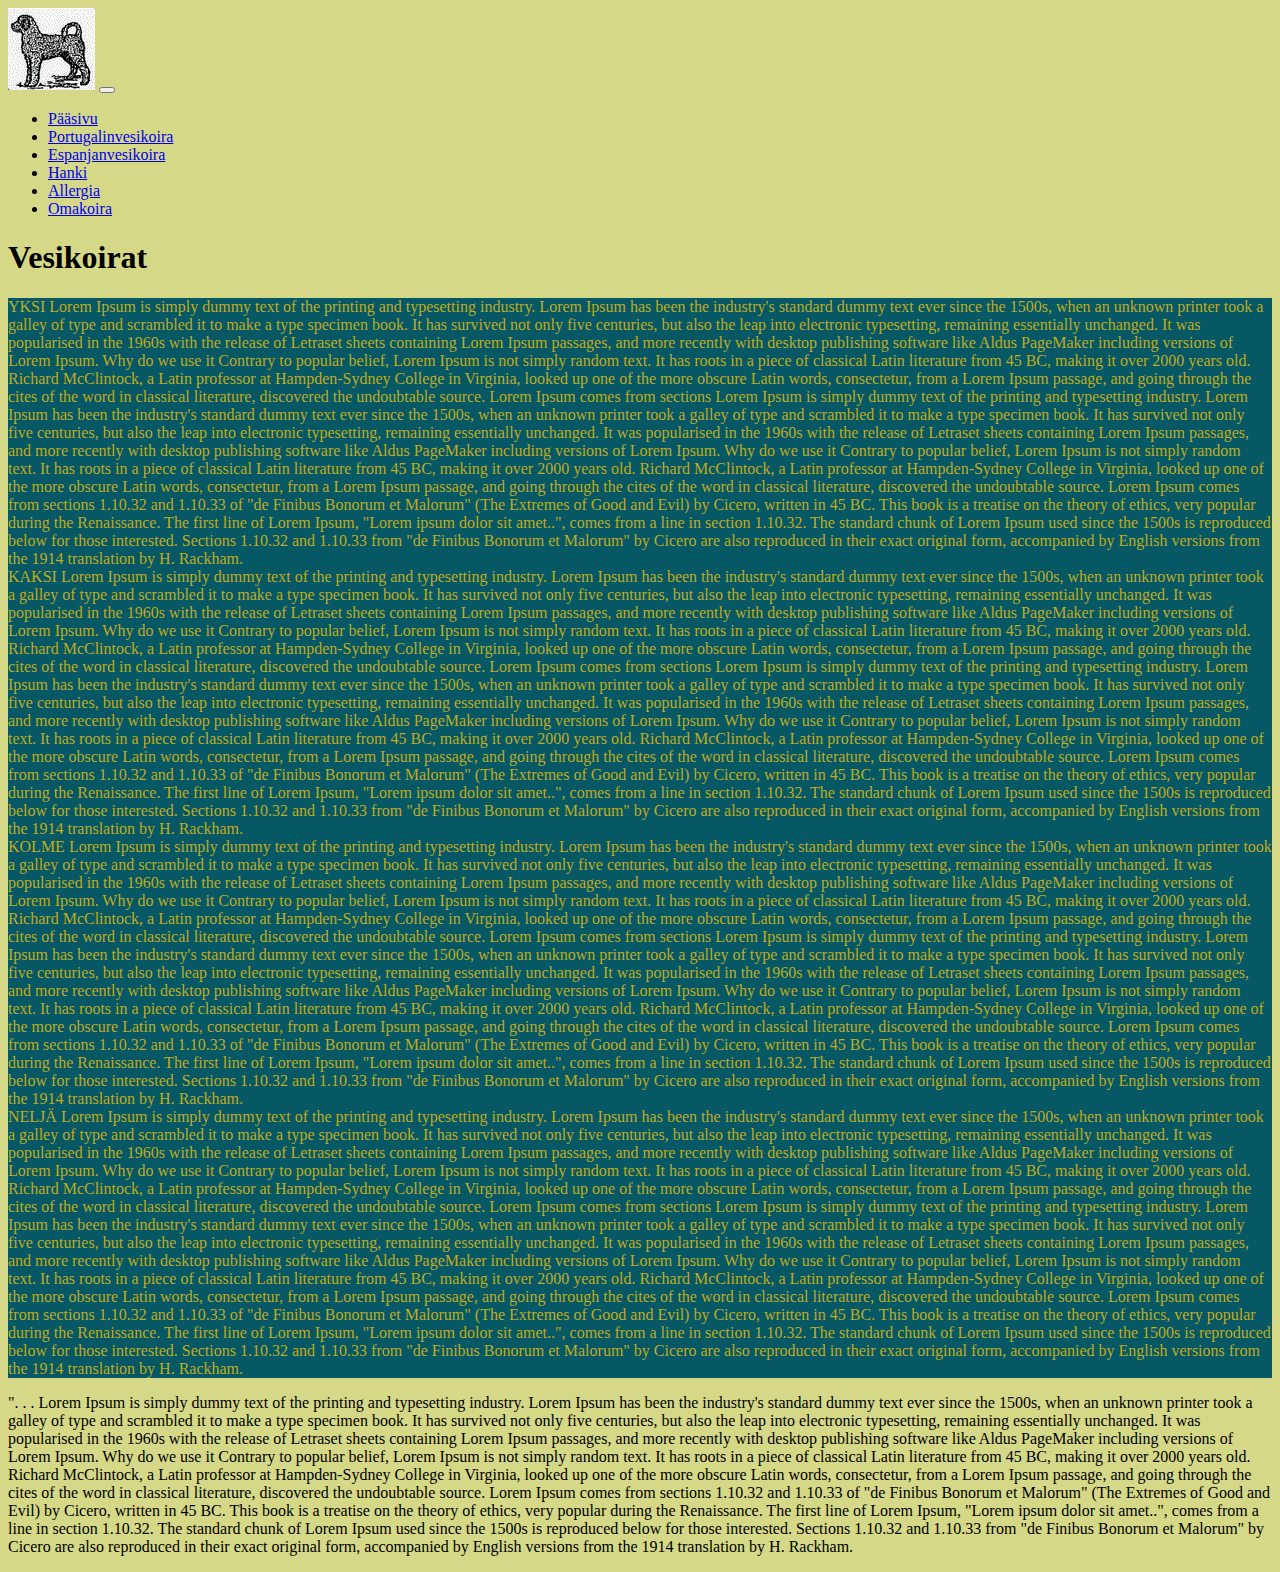
==== index.html @ 5a3a78de "Add files via upload" ====
<!doctype html>
<html lang="en">
  <head>
    <!-- Required meta tags -->
    <meta charset="utf-8">
    <meta name="viewport" content="width=device-width, initial-scale=1">

    <!-- Bootstrap CSS -->
    <link href="https://cdn.jsdelivr.net/npm/bootstrap@5.0.1/dist/css/bootstrap.min.css" rel="stylesheet" integrity="sha384-+0n0xVW2eSR5OomGNYDnhzAbDsOXxcvSN1TPprVMTNDbiYZCxYbOOl7+AMvyTG2x" crossorigin="anonymous">
	<link rel="stylesheet" type="text/css" href="oma.css">
    
	<link rel="preconnect" href="https://fonts.gstatic.com">
	<link href="https://fonts.googleapis.com/css2?family=PT+Serif&family=Poppins&display=swap" rel="stylesheet"> 

    <title>Vesikoirat</title>
  </head>
  <body>

    


    <!-- Ylavalikko - Navigation -->

    <nav class="navbar navbar-expand-md navbar-light bg-light sticky-top">
    <div class="container-fluid">
        <a class="navbar-brand" href="https://fi.wikipedia.org/wiki/Portugalinvesikoira"> <img src="img/wdog_logo.gif"></a>
        <button class="navbar-toggler" type="button" data-toggle="collapse" 
            data-target="#navbarResponsive">
                <span class="navbar-toggler-icon"></span>
        </button>
    
        <div class="collapse navbar-collapse" id="navbarResponsive">
            <ul class="navbar-nav ml-auto">
                <li class="nav-item active">
                    <a class="nav-link" href="index.html">Pääsivu</a>               
                </li>

                <li class="nav-item">
                    <a class="nav-link" href="portugalinvesikoira.html">Portugalinvesikoira</a>               
                </li>

                <li class="nav-item">
                    <a class="nav-link" href="espanjanvesikoira.html">Espanjanvesikoira</a>               
                </li>

                <li class="nav-item">
                    <a class="nav-link" href="hanki.html">Hanki</a>               
                </li>

                <li class="nav-item">
                    <a class="nav-link" href="allergia.html">Allergia</a>               
                </li>
				
				<li class="nav-item">
                    <a class="nav-link" href="omakoira.html">Omakoira</a>               
                </li>


            </ul>

        </div>
    
     </div>        
    </nav>


    
 <!-- YLLÄ OLEVA KESKEN - ODOTTAA VARSINAISTA VALIKKOKOHTIA -->


    <div class="container">
        <h1>Vesikoirat</h1>
                <div class="row">
            <div class="col-md-6 col-lg-3">
                YKSI Lorem Ipsum is simply dummy text of the printing and typesetting industry. Lorem Ipsum has been the industry's standard dummy text ever since the 1500s, when an unknown printer took a galley of type and scrambled it to make a type specimen book. It has survived not only five centuries, but also the leap into electronic typesetting, remaining essentially unchanged. It was popularised in the 1960s with the release of Letraset sheets containing Lorem Ipsum passages, and more recently with desktop publishing software like Aldus PageMaker including versions of Lorem Ipsum. Why do we use it Contrary to popular belief, Lorem Ipsum is not simply random text. It has roots in a piece of classical Latin literature from 45 BC, making it over 2000 years old. Richard McClintock, a Latin professor at Hampden-Sydney College in Virginia, looked up one of the more obscure Latin words, consectetur, from a Lorem Ipsum passage, and going through the cites of the word in classical literature, discovered the undoubtable source. Lorem Ipsum comes from sections Lorem Ipsum is simply dummy text of the printing and typesetting industry. Lorem Ipsum has been the industry's standard dummy text ever since the 1500s, when an unknown printer took a galley of type and scrambled it to make a type specimen book. It has survived not only five centuries, but also the leap into electronic typesetting, remaining essentially unchanged. It was popularised in the 1960s with the release of Letraset sheets containing Lorem Ipsum passages, and more recently with desktop publishing software like Aldus PageMaker including versions of Lorem Ipsum.
                Why do we use it Contrary to popular belief, Lorem Ipsum is not simply random text. It has roots in a piece of classical Latin literature from 45 BC, making it over 2000 years old. Richard McClintock, a Latin professor at Hampden-Sydney College in Virginia, looked up one of the more obscure Latin words, consectetur, from a Lorem Ipsum passage, and going through the cites of the word in classical literature, discovered the undoubtable source. Lorem Ipsum comes from sections 1.10.32 and 1.10.33 of "de Finibus Bonorum et Malorum" (The Extremes of Good and Evil) by Cicero, written in 45 BC. This book is a treatise on the theory of ethics, very popular during the Renaissance. The first line of Lorem Ipsum, "Lorem ipsum dolor sit amet..", comes from a line in section 1.10.32.
                The standard chunk of Lorem Ipsum used since the 1500s is reproduced below for those interested. Sections 1.10.32 and 1.10.33 from "de Finibus Bonorum et Malorum" by Cicero are also reproduced in their exact original form, accompanied by English versions from the 1914 translation by H. Rackham.   
                
            </div>
            <div class="col-md-6 col-lg-3">
                KAKSI Lorem Ipsum is simply dummy text of the printing and typesetting industry. Lorem Ipsum has been the industry's standard dummy text ever since the 1500s, when an unknown printer took a galley of type and scrambled it to make a type specimen book. It has survived not only five centuries, but also the leap into electronic typesetting, remaining essentially unchanged. It was popularised in the 1960s with the release of Letraset sheets containing Lorem Ipsum passages, and more recently with desktop publishing software like Aldus PageMaker including versions of Lorem Ipsum. Why do we use it Contrary to popular belief, Lorem Ipsum is not simply random text. It has roots in a piece of classical Latin literature from 45 BC, making it over 2000 years old. Richard McClintock, a Latin professor at Hampden-Sydney College in Virginia, looked up one of the more obscure Latin words, consectetur, from a Lorem Ipsum passage, and going through the cites of the word in classical literature, discovered the undoubtable source. Lorem Ipsum comes from sections Lorem Ipsum is simply dummy text of the printing and typesetting industry. Lorem Ipsum has been the industry's standard dummy text ever since the 1500s, when an unknown printer took a galley of type and scrambled it to make a type specimen book. It has survived not only five centuries, but also the leap into electronic typesetting, remaining essentially unchanged. It was popularised in the 1960s with the release of Letraset sheets containing Lorem Ipsum passages, and more recently with desktop publishing software like Aldus PageMaker including versions of Lorem Ipsum.
                Why do we use it Contrary to popular belief, Lorem Ipsum is not simply random text. It has roots in a piece of classical Latin literature from 45 BC, making it over 2000 years old. Richard McClintock, a Latin professor at Hampden-Sydney College in Virginia, looked up one of the more obscure Latin words, consectetur, from a Lorem Ipsum passage, and going through the cites of the word in classical literature, discovered the undoubtable source. Lorem Ipsum comes from sections 1.10.32 and 1.10.33 of "de Finibus Bonorum et Malorum" (The Extremes of Good and Evil) by Cicero, written in 45 BC. This book is a treatise on the theory of ethics, very popular during the Renaissance. The first line of Lorem Ipsum, "Lorem ipsum dolor sit amet..", comes from a line in section 1.10.32.
                The standard chunk of Lorem Ipsum used since the 1500s is reproduced below for those interested. Sections 1.10.32 and 1.10.33 from "de Finibus Bonorum et Malorum" by Cicero are also reproduced in their exact original form, accompanied by English versions from the 1914 translation by H. Rackham.   
                
            </div>
            <div class="col-md-6 col-lg-3">
                KOLME Lorem Ipsum is simply dummy text of the printing and typesetting industry. Lorem Ipsum has been the industry's standard dummy text ever since the 1500s, when an unknown printer took a galley of type and scrambled it to make a type specimen book. It has survived not only five centuries, but also the leap into electronic typesetting, remaining essentially unchanged. It was popularised in the 1960s with the release of Letraset sheets containing Lorem Ipsum passages, and more recently with desktop publishing software like Aldus PageMaker including versions of Lorem Ipsum. Why do we use it Contrary to popular belief, Lorem Ipsum is not simply random text. It has roots in a piece of classical Latin literature from 45 BC, making it over 2000 years old. Richard McClintock, a Latin professor at Hampden-Sydney College in Virginia, looked up one of the more obscure Latin words, consectetur, from a Lorem Ipsum passage, and going through the cites of the word in classical literature, discovered the undoubtable source. Lorem Ipsum comes from sections Lorem Ipsum is simply dummy text of the printing and typesetting industry. Lorem Ipsum has been the industry's standard dummy text ever since the 1500s, when an unknown printer took a galley of type and scrambled it to make a type specimen book. It has survived not only five centuries, but also the leap into electronic typesetting, remaining essentially unchanged. It was popularised in the 1960s with the release of Letraset sheets containing Lorem Ipsum passages, and more recently with desktop publishing software like Aldus PageMaker including versions of Lorem Ipsum.
                Why do we use it Contrary to popular belief, Lorem Ipsum is not simply random text. It has roots in a piece of classical Latin literature from 45 BC, making it over 2000 years old. Richard McClintock, a Latin professor at Hampden-Sydney College in Virginia, looked up one of the more obscure Latin words, consectetur, from a Lorem Ipsum passage, and going through the cites of the word in classical literature, discovered the undoubtable source. Lorem Ipsum comes from sections 1.10.32 and 1.10.33 of "de Finibus Bonorum et Malorum" (The Extremes of Good and Evil) by Cicero, written in 45 BC. This book is a treatise on the theory of ethics, very popular during the Renaissance. The first line of Lorem Ipsum, "Lorem ipsum dolor sit amet..", comes from a line in section 1.10.32.
                The standard chunk of Lorem Ipsum used since the 1500s is reproduced below for those interested. Sections 1.10.32 and 1.10.33 from "de Finibus Bonorum et Malorum" by Cicero are also reproduced in their exact original form, accompanied by English versions from the 1914 translation by H. Rackham.   
                
            </div>
            <div class="col-md-6 col-lg-3">
                NELJÄ Lorem Ipsum is simply dummy text of the printing and typesetting industry. Lorem Ipsum has been the industry's standard dummy text ever since the 1500s, when an unknown printer took a galley of type and scrambled it to make a type specimen book. It has survived not only five centuries, but also the leap into electronic typesetting, remaining essentially unchanged. It was popularised in the 1960s with the release of Letraset sheets containing Lorem Ipsum passages, and more recently with desktop publishing software like Aldus PageMaker including versions of Lorem Ipsum. Why do we use it Contrary to popular belief, Lorem Ipsum is not simply random text. It has roots in a piece of classical Latin literature from 45 BC, making it over 2000 years old. Richard McClintock, a Latin professor at Hampden-Sydney College in Virginia, looked up one of the more obscure Latin words, consectetur, from a Lorem Ipsum passage, and going through the cites of the word in classical literature, discovered the undoubtable source. Lorem Ipsum comes from sections Lorem Ipsum is simply dummy text of the printing and typesetting industry. Lorem Ipsum has been the industry's standard dummy text ever since the 1500s, when an unknown printer took a galley of type and scrambled it to make a type specimen book. It has survived not only five centuries, but also the leap into electronic typesetting, remaining essentially unchanged. It was popularised in the 1960s with the release of Letraset sheets containing Lorem Ipsum passages, and more recently with desktop publishing software like Aldus PageMaker including versions of Lorem Ipsum.
                Why do we use it Contrary to popular belief, Lorem Ipsum is not simply random text. It has roots in a piece of classical Latin literature from 45 BC, making it over 2000 years old. Richard McClintock, a Latin professor at Hampden-Sydney College in Virginia, looked up one of the more obscure Latin words, consectetur, from a Lorem Ipsum passage, and going through the cites of the word in classical literature, discovered the undoubtable source. Lorem Ipsum comes from sections 1.10.32 and 1.10.33 of "de Finibus Bonorum et Malorum" (The Extremes of Good and Evil) by Cicero, written in 45 BC. This book is a treatise on the theory of ethics, very popular during the Renaissance. The first line of Lorem Ipsum, "Lorem ipsum dolor sit amet..", comes from a line in section 1.10.32.
                The standard chunk of Lorem Ipsum used since the 1500s is reproduced below for those interested. Sections 1.10.32 and 1.10.33 from "de Finibus Bonorum et Malorum" by Cicero are also reproduced in their exact original form, accompanied by English versions from the 1914 translation by H. Rackham.   
                
            </div>



    </div>



    <p>".
        .
        .
        Lorem Ipsum is simply dummy text of the printing and typesetting industry. Lorem Ipsum has been the industry's standard dummy text ever since the 1500s, when an unknown printer took a galley of type and scrambled it to make a type specimen book. It has survived not only five centuries, but also the leap into electronic typesetting, remaining essentially unchanged. It was popularised in the 1960s with the release of Letraset sheets containing Lorem Ipsum passages, and more recently with desktop publishing software like Aldus PageMaker including versions of Lorem Ipsum.
        Why do we use it Contrary to popular belief, Lorem Ipsum is not simply random text. It has roots in a piece of classical Latin literature from 45 BC, making it over 2000 years old. Richard McClintock, a Latin professor at Hampden-Sydney College in Virginia, looked up one of the more obscure Latin words, consectetur, from a Lorem Ipsum passage, and going through the cites of the word in classical literature, discovered the undoubtable source. Lorem Ipsum comes from sections 1.10.32 and 1.10.33 of "de Finibus Bonorum et Malorum" (The Extremes of Good and Evil) by Cicero, written in 45 BC. This book is a treatise on the theory of ethics, very popular during the Renaissance. The first line of Lorem Ipsum, "Lorem ipsum dolor sit amet..", comes from a line in section 1.10.32.
        The standard chunk of Lorem Ipsum used since the 1500s is reproduced below for those interested. Sections 1.10.32 and 1.10.33 from "de Finibus Bonorum et Malorum" by Cicero are also reproduced in their exact original form, accompanied by English versions from the 1914 translation by H. Rackham.   
        
        
        </p>




    <!-- Optional JavaScript; choose one of the two! -->
    <script src="https://code.jquery.com/jquery-3.2.1.slim.min.js" integrity="sha384-KJ3o2DKtIkvYIK3UENzmM7KCkRr/rE9/Qpg6aAZGJwFDMVNA/GpGFF93hXpG5KkN"
        crossorigin="anonymous"></script>
    <script src="https://cdnjs.cloudflare.com/ajax/libs/popper.js/1.12.9/umd/popper.min.js" integrity="sha384-ApNbgh9B+Y1QKtv3Rn7W3mgPxhU9K/ScQsAP7hUibX39j7fakFPskvXusvfa0b4Q"
        crossorigin="anonymous"></script>
    <script src="https://maxcdn.bootstrapcdn.com/bootstrap/4.0.0/js/bootstrap.min.js" integrity="sha384-JZR6Spejh4U02d8jOt6vLEHfe/JQGiRRSQQxSfFWpi1MquVdAyjUar5+76PVCmYl"
        crossorigin="anonymous"></script>




    <!-- Option 1: Bootstrap Bundle with Popper -->
    <!--script src="https://cdn.jsdelivr.net/npm/bootstrap@5.0.0-beta3/dist/js/bootstrap.bundle.min.js" integrity="sha384-JEW9xMcG8R+pH31jmWH6WWP0WintQrMb4s7ZOdauHnUtxwoG2vI5DkLtS3qm9Ekf" crossorigin="anonymous"></script>

    Option 2: Separate Popper and Bootstrap JS -->
    <!--
    <script src="https://cdn.jsdelivr.net/npm/@popperjs/core@2.9.1/dist/umd/popper.min.js" integrity="sha384-SR1sx49pcuLnqZUnnPwx6FCym0wLsk5JZuNx2bPPENzswTNFaQU1RDvt3wT4gWFG" crossorigin="anonymous"></script>
    <script src="https://cdn.jsdelivr.net/npm/bootstrap@5.0.0-beta3/dist/js/bootstrap.min.js" integrity="sha384-j0CNLUeiqtyaRmlzUHCPZ+Gy5fQu0dQ6eZ/xAww941Ai1SxSY+0EQqNXNE6DZiVc" crossorigin="anonymous"></script>
    -->
  </body>
</html>
---- oma.css ----
body {background-color:#D5D887 ;}


.h1, h2 {font-family: 'Poppins', sans-serif}

.p1 {font-family: 'PT Serif', serif;}

.col-lg-3 {
    background-color:#026C7C;
    color: #bf2525;}

.col-md-6 {
    background-color: #055864;
    color: #BFAB25;}
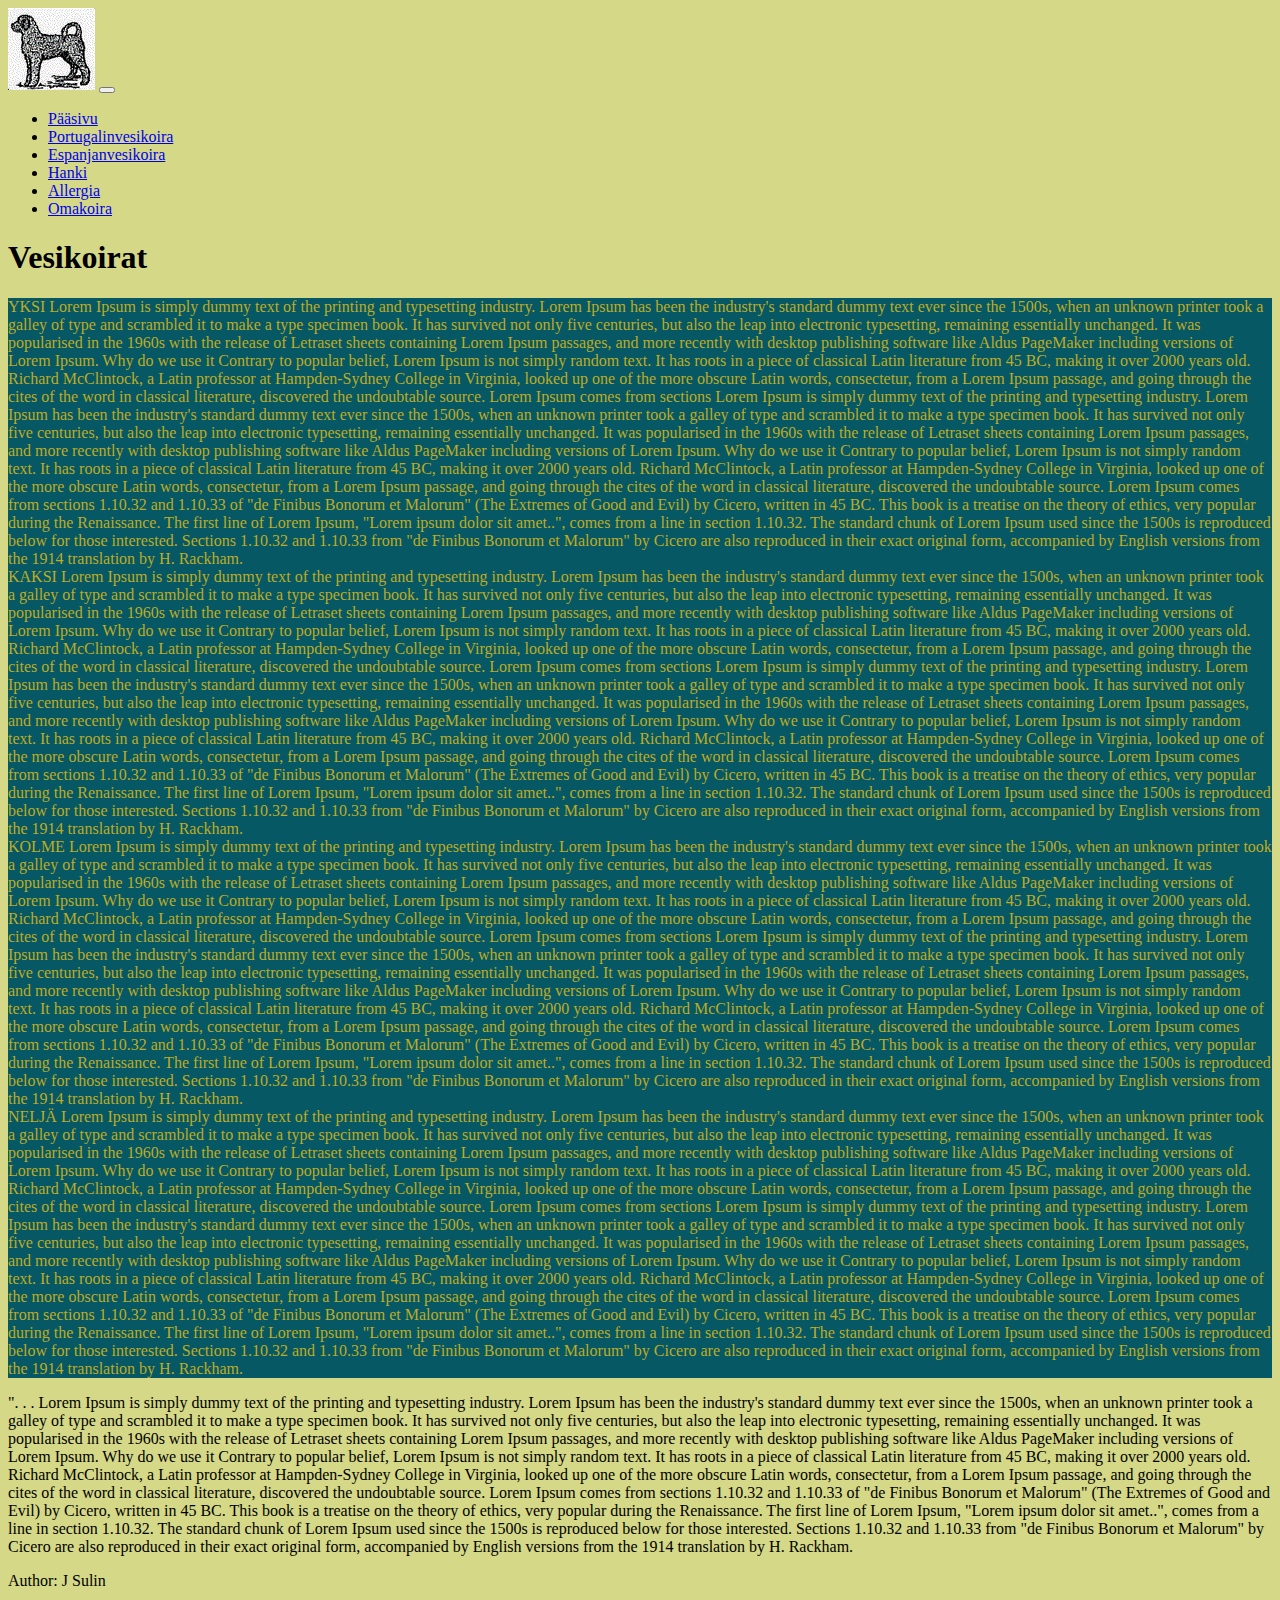
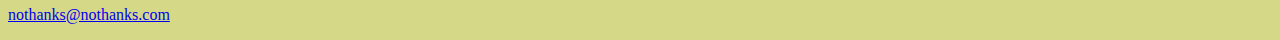
==== commit 81920733: "Add files via upload" ====
--- a/index.html
+++ b/index.html
@@ -21,6 +21,7 @@
 
     <!-- Ylavalikko - Navigation -->
 
+    
     <nav class="navbar navbar-expand-md navbar-light bg-light sticky-top">
     <div class="container-fluid">
         <a class="navbar-brand" href="https://fi.wikipedia.org/wiki/Portugalinvesikoira"> <img src="img/wdog_logo.gif"></a>
@@ -112,7 +113,10 @@
         
         </p>
 
-
+        <footer>
+            <p>Author: J Sulin</p>
+            <p><a href="mailto:nothanks@nothanks.com">nothanks@nothanks.com</a></p>
+          </footer> 
 
 
     <!-- Optional JavaScript; choose one of the two! -->
--- a/oma.css
+++ b/oma.css
@@ -1,13 +1,13 @@
 body {background-color:#D5D887 ;}
 
 
-.h1, h2 {font-family: 'Poppins', sans-serif}
+.h1, h2 {font-family: 'Poppins', sans-serif, siz}
 
 .p1 {font-family: 'PT Serif', serif;}
 
 .col-lg-3 {
     background-color:#026C7C;
-    color: #bf2525;}
+    color: #BFAB25;}
 
 .col-md-6 {
     background-color: #055864;
